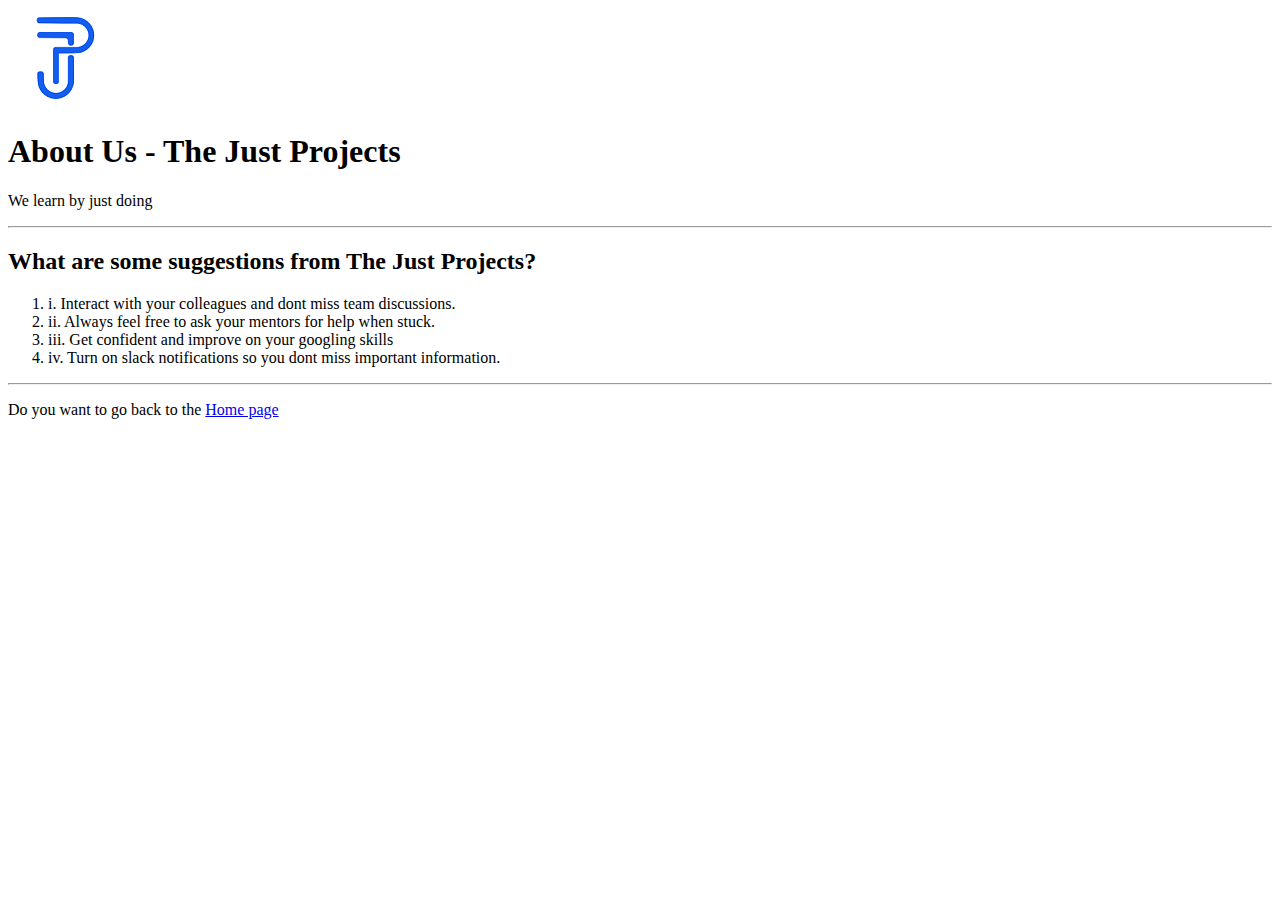
==== About Page.html @ e063b3e7 "allow" ====
<!DOCTYPE html>
<html lang="en">
<head>
    <meta charset="UTF-8">
    <meta http-equiv="X-UA-Compatible" content="IE=edge">
    <meta name="viewport" content="width=device-width, initial-scale=1.0">
    <title>about_page</title>
</head>
<body>
    <header>
        <img src="tjp.png" alt="">
    </header>
    <h1>About Us - The Just Projects</h1>
    <p>We learn by just doing</p>
    <hr>
    <h2>What are some suggestions from The Just Projects?</h2>
    <ol>
        <li>i. Interact with your colleagues and dont miss team discussions.</li>
        <li>ii. Always feel free to ask your mentors for help when stuck.</li>
        <li>iii. Get confident and improve on your googling skills</li>
        <li>iv. Turn on slack notifications so you dont miss important information.</li>
    </ol>
    <hr>
    <p>Do you want to go back to the <a href="./index.html">Home page</a></p>
</body>
</html>
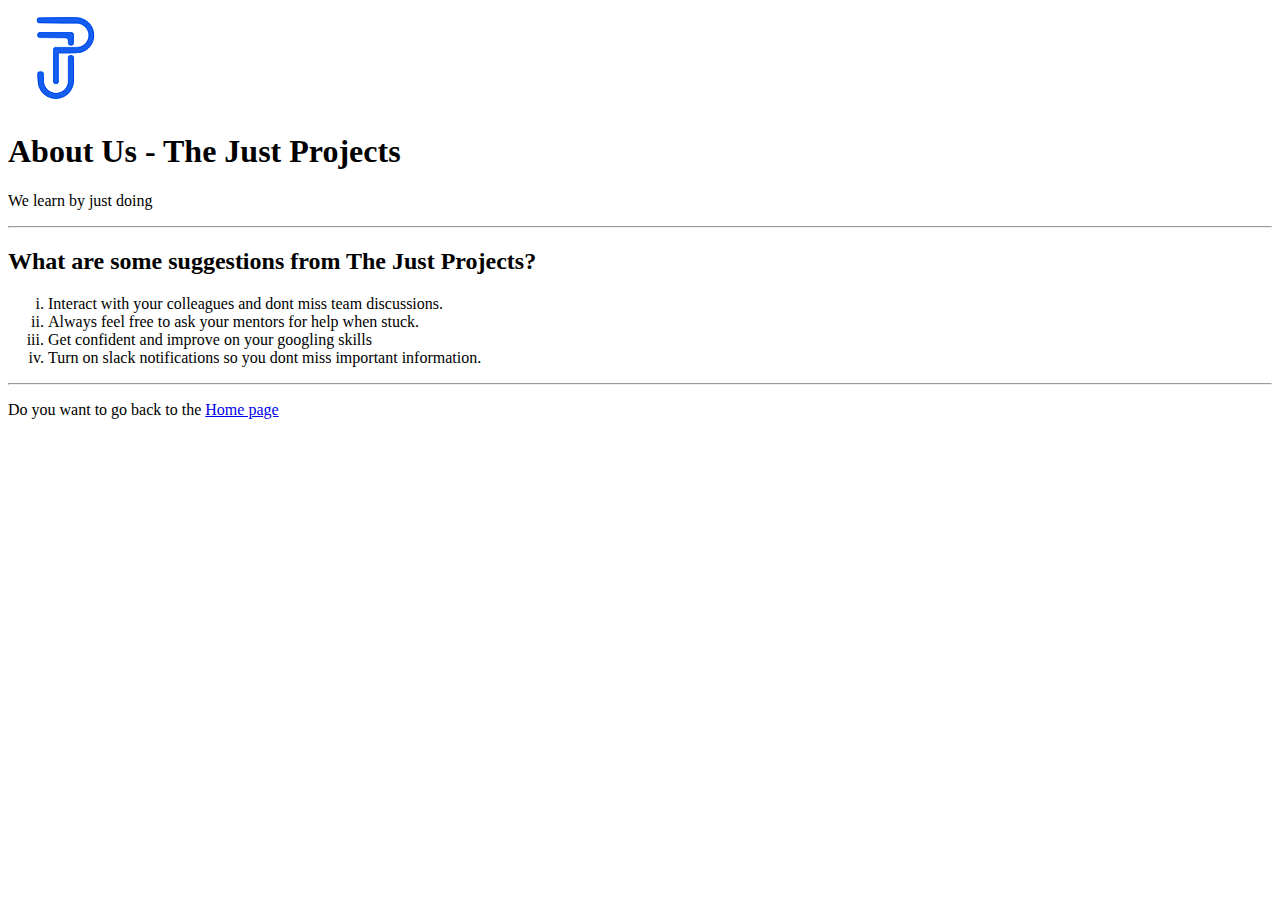
==== commit ee12e2a6: "allow" ====
--- a/About Page.html
+++ b/About Page.html
@@ -10,17 +10,21 @@
     <header>
         <img src="tjp.png" alt="">
     </header>
+    <main>
+        
     <h1>About Us - The Just Projects</h1>
     <p>We learn by just doing</p>
     <hr>
+
     <h2>What are some suggestions from The Just Projects?</h2>
-    <ol>
-        <li>i. Interact with your colleagues and dont miss team discussions.</li>
-        <li>ii. Always feel free to ask your mentors for help when stuck.</li>
-        <li>iii. Get confident and improve on your googling skills</li>
-        <li>iv. Turn on slack notifications so you dont miss important information.</li>
+    <ol type="i">
+        <li>Interact with your colleagues and dont miss team discussions.</li>
+        <li>Always feel free to ask your mentors for help when stuck.</li>
+        <li>Get confident and improve on your googling skills</li>
+        <li>Turn on slack notifications so you dont miss important information.</li>
     </ol>
     <hr>
     <p>Do you want to go back to the <a href="./index.html">Home page</a></p>
+    </main>
 </body>
 </html>